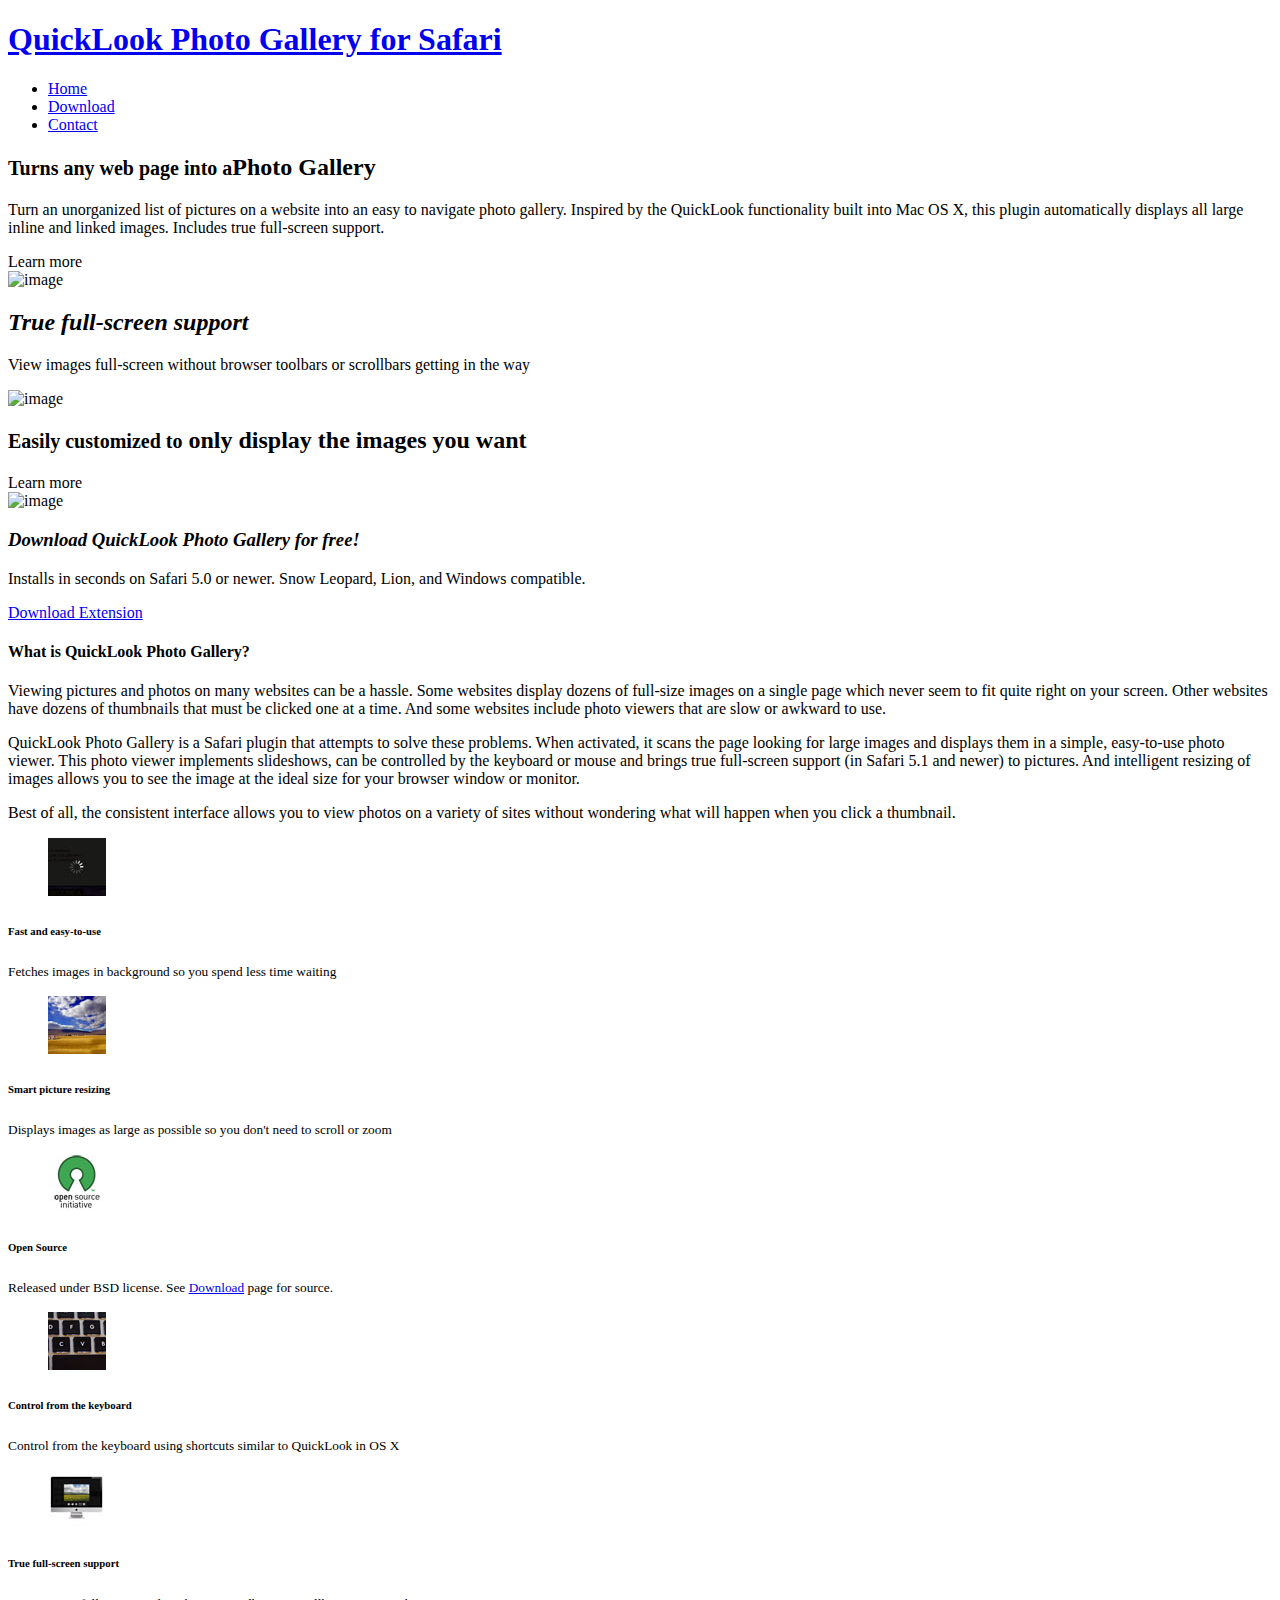
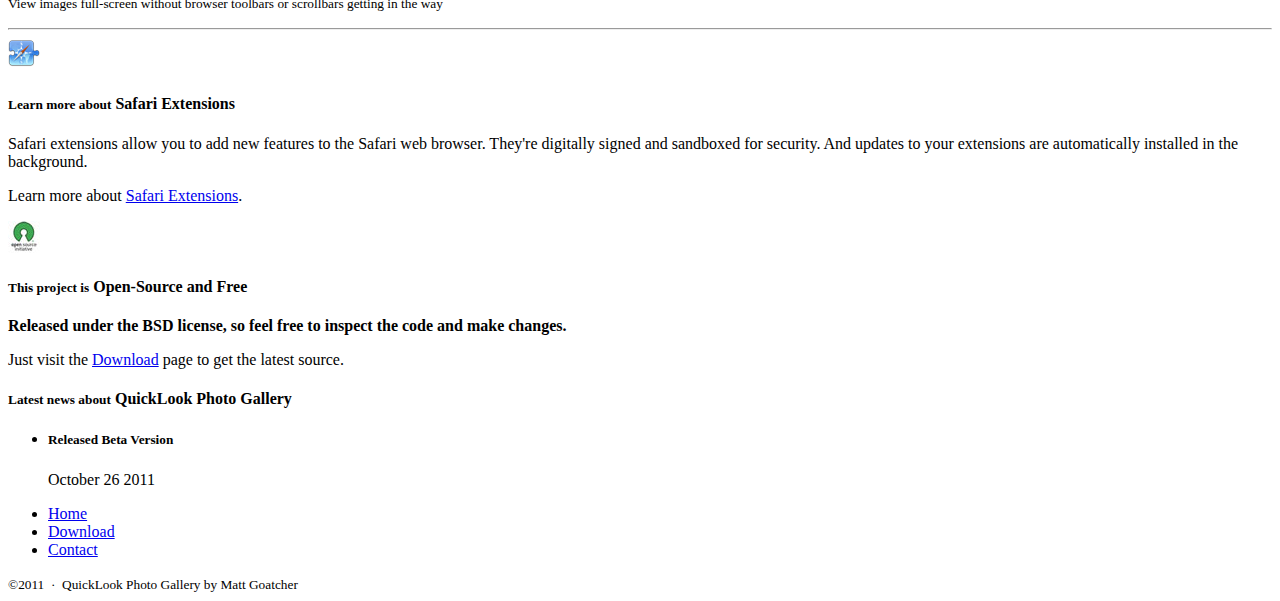
==== Website/index.html @ 4ba34912 "Replace placeholders with icons" ====
<!DOCTYPE html>

<html>

	<head>
		
		<!-- Title -->
		<title>QuickLook Photo Gallery :: Photo Viewer Extension for Safari</title>
		
		<!-- Meta tags -->
		<meta content="text/html; charset=UTF-8" http-equiv="Content-Type" />
		
		<!-- CSS -->
		<link rel="stylesheet" type="text/css" media="screen" href="css/dark-blue.css" />
		<link rel="stylesheet" type="text/css" media="screen" href="css/prettyPhoto.css" />
		
		<!-- JavaScript -->
		<script src="js/forms.js" type="text/javascript"></script>
		<script src="js/jquery-1.6.1.min.js" type="text/javascript"></script>
		<script src="js/royal.js" type="text/javascript"></script>
		
		<script type="text/javascript">
			document.documentElement.className += 'js-ready';
		</script>
		
		<!-- IE scripts and stylesheets -->
		<!--[if lt IE 9]>
			<script src="http://html5shiv.googlecode.com/svn/trunk/html5.js"></script>
			<script src="js/iefixes.js" type="text/javascript"></script>
		<![endif]-->
		
		
	
	</head>
	
	
	<body class="home">
	
		<div id="wrap">
		
			<header id="header">
				<div class="inner-wrap clearfix">
				
					<h1 id="logo">
						<a href="index.html">QuickLook Photo Gallery for Safari</a>
					</h1>
					
					<nav class="dropdown">
						<ul id="nav" class="clearfix">
							<li><a href="index.html">Home</a></li>
							<li><a href="download.html">Download</a></li>
							<li><a href="contact.html">Contact</a></li>
						</ul><!-- end #nav -->
					</nav>
					
				</div><!-- end .inner-wrap -->
			</header><!-- end header -->
			
			
			<div id="featured">
				<div class="inner-wrap">
				
					<div id="slider-container">
				
						<div class="slider">
					
							<article class="slide text-left clearfix">
								<div class="post-content">
									<h2>
										<small>Turns any web page into a</small>Photo Gallery
									</h2>
									<p>
										Turn an unorganized list of pictures on a website into an easy to navigate photo gallery.  Inspired by the QuickLook functionality built into Mac OS X, this plugin automatically displays all large inline and linked images.  Includes true full-screen support.
									</p>
									<a class="button button-arrow">Learn more<span class="icon"></span></a>
								</div><!-- end .slide-content -->
								<div class="post-image-container">
									<img src="images/home-520x340.jpg" width="520" height="340" alt="image" class="featured-image" />
								</div>							
							</article><!-- end .slide -->
							
							<article class="slide text-center clearfix">
								<div class="post-content">
									<h2 class="no-margin">
										<em>True full-screen support</em>
									</h2>
									<p>View images full-screen without browser toolbars or scrollbars getting in the way</p>
								</div><!-- end .slide-content -->
								<div class="post-image-container">
									<img src="images/home-840x320.jpg" width="840" height="320" alt="image" class="featured-image" />
								</div>							
							</article><!-- end .slide -->
							
							<article class="slide text-right clearfix">
								<div class="post-content">
									<h2>
										<small>Easily customized to</small>
										only display the images you want
									</h2>
									<a class="button button-arrow">Learn more<span class="icon"></span></a>
								</div><!-- end .slide-content -->
								<div class="post-image-container">
									<img src="images/home-520x340-b.jpg" width="520" height="340" alt="image" class="featured-image" />
								</div>							
							</article><!-- end .slide -->
						
						</div><!-- end slider -->
					
					</div><!-- end #slider-container -->
					
					<span class="slider-button prev"></span>
					<span class="slider-button next"></span>
				
				</div><!-- end .inner-wrap -->
			</div><!-- end #featured -->
			
			<div id="action">
				<div class="inner-wrap">
					<div class="column-container">
						<div class="column three-fourths">
							<h3><em>Download QuickLook Photo Gallery for free!</em></h3>
							<p class="no-margin">Installs in seconds on Safari 5.0 or newer. Snow Leopard, Lion, and Windows compatible.</p>
						</div><!-- end .column -->
						<div class="column fourth">
							<a class="button button-arrow" href="http://s3.amazonaws.com/qlphotogallery/download/QuickLookPhotoGallery.safariextz">
								Download Extension
								<span class="icon"></span>
							</a>
						</div><!-- end .column -->
					</div><!-- end .column-container -->
				</div>
			</div>
			
			<div id="main">
				<div class="inner-wrap">
				
					<div class="column-container clearfix">
					
						<div class="column third">
							<h4>What is QuickLook Photo Gallery?</h4>
							<p>Viewing pictures and photos on many websites can be a hassle. Some websites display dozens of full-size images on a single page which never seem to fit quite right on your screen.  Other websites have dozens of thumbnails that must be clicked one at a time.  And some websites include photo viewers that are slow or awkward to use.</p>
							<p>QuickLook Photo Gallery is a Safari plugin that attempts to solve these problems.  When activated, it scans the page looking for large images and displays them in a simple, easy-to-use photo viewer.  This photo viewer implements slideshows, can be controlled by the keyboard or mouse and brings true full-screen support (in Safari 5.1 and newer) to pictures.  And intelligent resizing of images allows you to see the image at the ideal size for your browser window or monitor.</p>
							<p>Best of all, the consistent interface allows you to view photos on a variety of sites without wondering what will happen when you click a thumbnail.</p>
						</div><!-- end .third -->
						<div class="column third">
								<div class="clearfix">
									<figure class="feature-thumbnail">
											<img src="images/fast-icon.jpg" width="58" height="58" alt="Fetches images in background" />
									</figure>
									<h6 style="text-transform: none;">Fast and easy-to-use</h6>
									<p><small>Fetches images in background so you spend less time waiting</small></p>
								</div>
								<div class="clearfix">
									<figure class="feature-thumbnail">
											<img src="images/fit-icon.jpg" width="58" height="58" alt="Smart picture resizing" />
									</figure>
									<h6 style="text-transform: none;">Smart picture resizing</h6>
									<p><small>Displays images as large as possible so you don't need to scroll or zoom</small></p>
								</div>
								<div class="clearfix">
									<figure class="feature-thumbnail">
											<img src="images/opensource-icon.jpg" width="58" height="58" alt="Open Source" />
									</figure>
									<h6 style="text-transform: none;">Open Source</h6>
									<p><small>Released under BSD license.  See <a href="download.html">Download</a> page for source.</small></p>
								</div>
						</div><!-- end .third -->
						<div class="column third">
								<div class="clearfix">
									<figure class="feature-thumbnail">
											<img src="images/keyboard-icon.jpg" width="58" height="58" alt="Control from the keyboard" />
									</figure>
									<h6 style="text-transform: none;">Control from the keyboard</h6>
									<p><small>Control from the keyboard using shortcuts similar to QuickLook in OS X</small></p>
								</div>
								<div class="clearfix">
									<figure class="feature-thumbnail">
											<img src="images/fullscreen-icon.jpg" width="58" height="58" alt="Full-screen support" />
									</figure>
									<h6 style="text-transform: none;">True full-screen support</h6>
									<p><small>View images full-screen without browser toolbars or scrollbars getting in the way</small></p>
								</div>
								<div class="clearfix">
								</div>
						</div><!-- end .third -->
						
					</div><!-- end .column-container -->
					
					<hr />
					
					<div class="column-container clearfix">
					
						<div class="column third">
							<img src="images/extensions-icon.png" width="32" height="32" alt="WP Icon" class="icon" />
							<h4>
								<small>Learn more about</small>
								Safari Extensions
							</h4>
							<p>
								Safari extensions allow you to add new features to the Safari web browser.  They're digitally signed and sandboxed for security.  And updates to your extensions are automatically installed in the background.
							</p>
							<p>
								Learn more about <a href="https://extensions.apple.com/">Safari Extensions</a>.
							</p>
						</div><!-- end .third -->
						
						<div class="column third">
							<img src="images/opensource-icon-xsm.jpg" width="32" height="32" alt="WP Icon" class="icon" />
							<h4>
								<small>This project is</small>
								Open-Source and Free
							</h4>
							<p>
								<strong>Released under the BSD license, so feel free to inspect the code and make changes.</strong>
							</p>
							<p>
								Just visit the <a href="download.html">Download</a> page to get the latest source.
							</p>
						</div><!-- end .third -->
						
						<div class="column third">
							<h4>
								<small>Latest news about</small>
								QuickLook Photo Gallery
							</h4>
							<ul class="latest-post-widget">
								<li>
									<h5 class="latest-post-title">Released Beta Version</h5>
									<span class="post-meta">October 26 2011</span>
								</li>
							</ul><!-- end .latest-post-widget -->
						</div><!-- end .third -->
					
					</div><!-- end .column-container -->
					
				</div><!-- end .inner-wrap -->
			</div><!-- end #main -->
		
		</div><!-- end #wrap -->
		
		
		<footer id="footer">
			<div class="inner-wrap">
			
				<nav>
					<ul id="footer-nav" class="clearfix">
						<li><a href="index.html">Home</a></li>
						<li><a href="download.html">Download</a></li>
						<li><a href="contact.html">Contact</a></li>
					</ul>
				</nav>
				
				<!-- Set margin-top on logo to negative half of image height (to center it vertically) in CSS (.footer-logo) -->				
				<small class="copyright">&copy;2011&nbsp;&nbsp;&middot;&nbsp;&nbsp;QuickLook Photo Gallery by Matt Goatcher</small>
			
			</div>
		</footer><!-- end footer -->
		
		<script type="text/javascript">

          var _gaq = _gaq || [];
          _gaq.push(['_setAccount', 'UA-2111788-6']);
          _gaq.push(['_trackPageview']);

          (function() {
            var ga = document.createElement('script'); ga.type = 'text/javascript'; ga.async = true;
            ga.src = ('https:' == document.location.protocol ? 'https://ssl' : 'http://www') + '.google-analytics.com/ga.js';
            var s = document.getElementsByTagName('script')[0]; s.parentNode.insertBefore(ga, s);
          })();

        </script>
	
	</body>

</html>
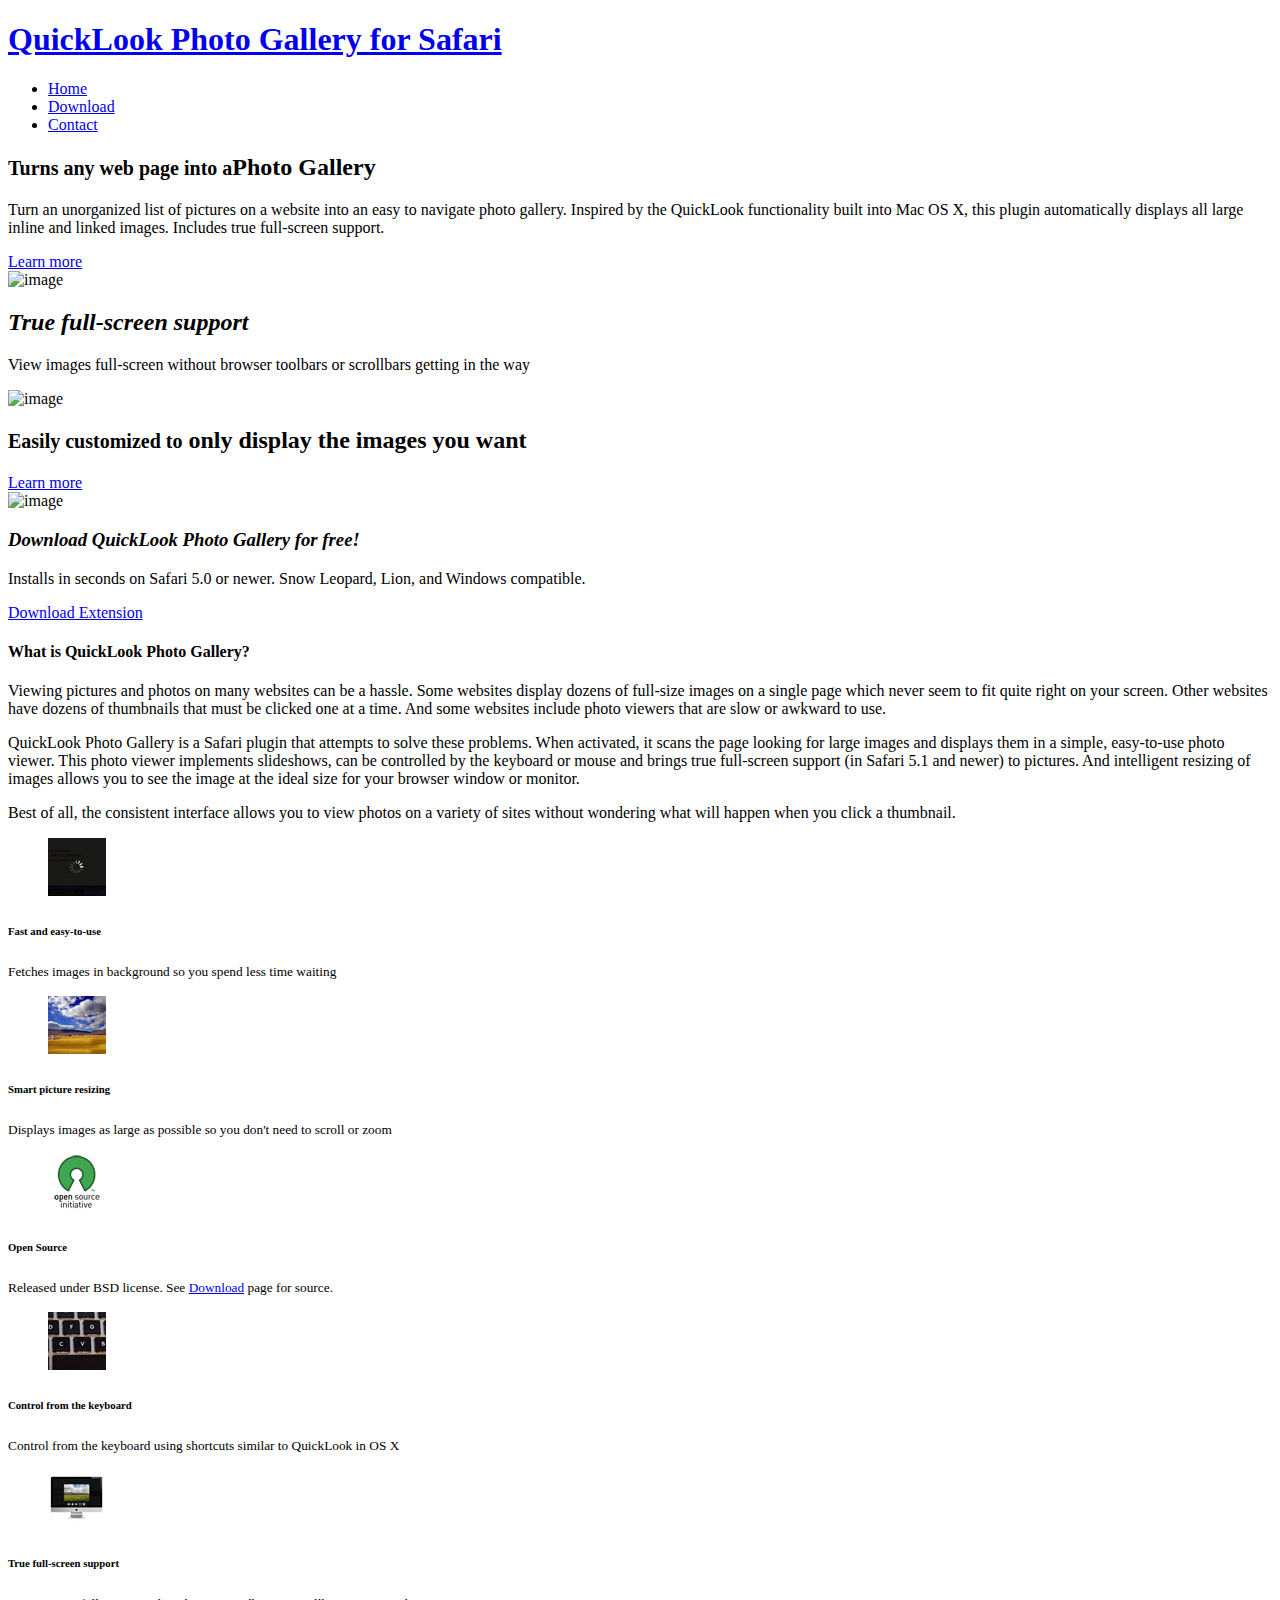
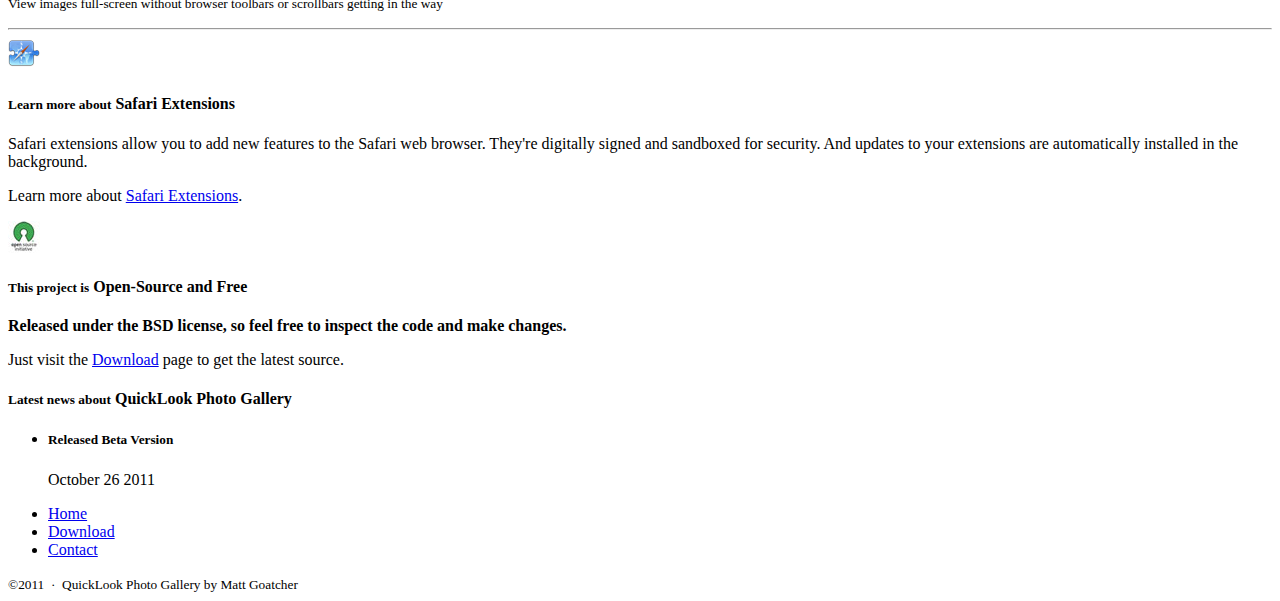
==== commit e7de1f6e: "Link to download page instead of to plugin so users have some quick instructions" ====
--- a/Website/index.html
+++ b/Website/index.html
@@ -72,7 +72,7 @@
 									<p>
 										Turn an unorganized list of pictures on a website into an easy to navigate photo gallery.  Inspired by the QuickLook functionality built into Mac OS X, this plugin automatically displays all large inline and linked images.  Includes true full-screen support.
 									</p>
-									<a class="button button-arrow">Learn more<span class="icon"></span></a>
+									<a class="button button-arrow" href="#info">Learn more<span class="icon"></span></a>
 								</div><!-- end .slide-content -->
 								<div class="post-image-container">
 									<img src="images/home-520x340.jpg" width="520" height="340" alt="image" class="featured-image" />
@@ -97,7 +97,7 @@
 										<small>Easily customized to</small>
 										only display the images you want
 									</h2>
-									<a class="button button-arrow">Learn more<span class="icon"></span></a>
+									<a class="button button-arrow" href="#info">Learn more<span class="icon"></span></a>
 								</div><!-- end .slide-content -->
 								<div class="post-image-container">
 									<img src="images/home-520x340-b.jpg" width="520" height="340" alt="image" class="featured-image" />
@@ -122,7 +122,7 @@
 							<p class="no-margin">Installs in seconds on Safari 5.0 or newer. Snow Leopard, Lion, and Windows compatible.</p>
 						</div><!-- end .column -->
 						<div class="column fourth">
-							<a class="button button-arrow" href="http://s3.amazonaws.com/qlphotogallery/download/QuickLookPhotoGallery.safariextz">
+							<a class="button button-arrow" href="download.html">
 								Download Extension
 								<span class="icon"></span>
 							</a>
@@ -131,6 +131,7 @@
 				</div>
 			</div>
 			
+			<a name="info"></a>
 			<div id="main">
 				<div class="inner-wrap">
 				
